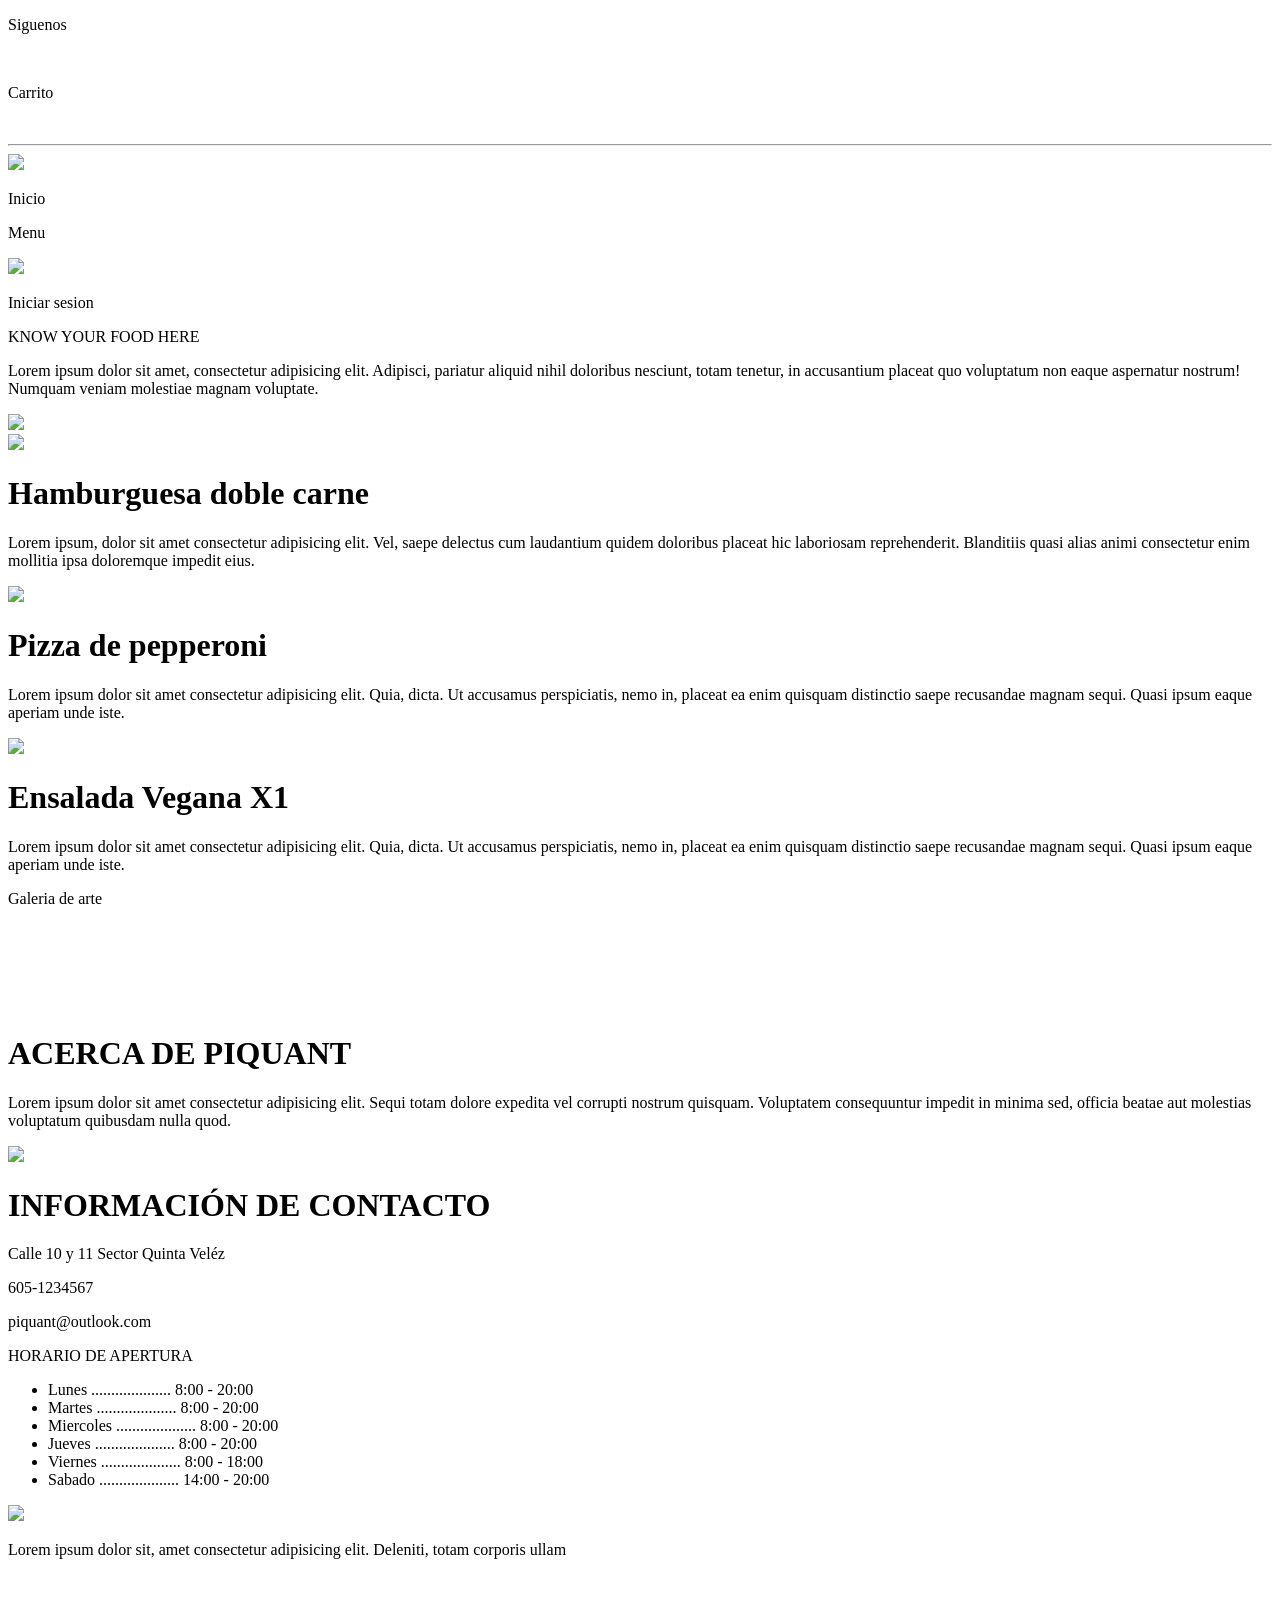
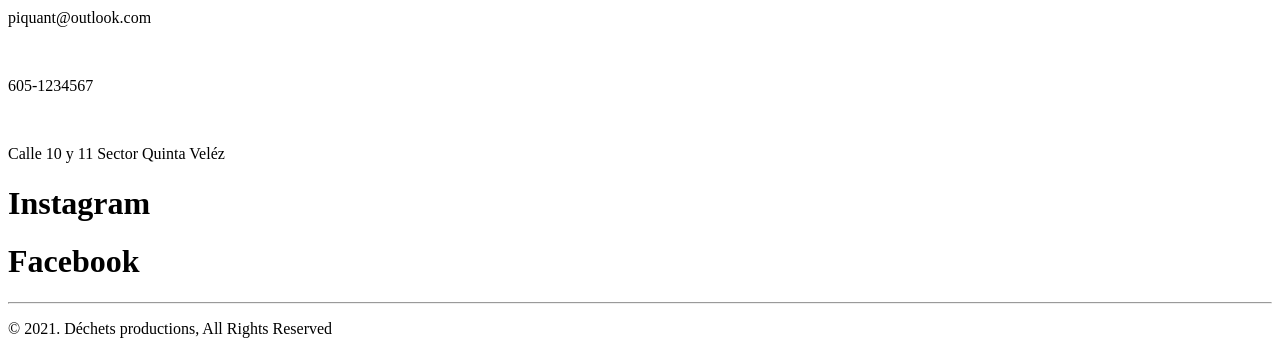
==== Piquant/src/main/resources/templates/index.html @ 92470094 "CRUD funcional y esquema de carrito de compras" ====
<!DOCTYPE html>
<html lang="en" xmlns:th="http://www.thymeleaf.org">
<head>
    <meta charset="UTF-8">
    <meta http-equiv="X-UA-Compatible" content="IE=edge">
    <meta name="viewport" content="width=device-width, initial-scale=1.0">
    <link rel="stylesheet" th:href="@{css/index.css}">
   
    <title>Home</title>
</head>
<body>
    <header>
        <div class="header-container">
            <div class="header-line-up">
                <div class="header-line-up-left">
                    <p>Siguenos</p>
                    <img th:src="@{img/icons/ico_twiter.svg}">
                    <img th:src="@{img/icons/ico_insta.svg}">
                    <img th:src="@{img/icons/ico_fb.svg}">
            
                </div>
                <div class="header-line-up-right">
                     <a th:href="@{/carrito}">
                            <p>Carrito</p>
                        </a>
                    <img th:src="@{img/icons/ico-carrito.png}">
                </div>
            </div>
            <hr>
            <div class="header-body">
                <div class="header-banner-navbar">
                    <div class="header-banner-navbar-left">
                        <img src="img/icons/logo.png">
                         <a th:href="@{/}">
                            <p>Inicio</p>
                        </a>
                        <a th:href="@{/menu}">
                            <p>Menu</p>
                        </a>
                    </div>
                    <div class="header-banner-navbar-right">
                        <img src="img/icons/ico_user.svg">
                         <a th:href="@{/formularioIngresar}">
                            <p>Iniciar sesion</p>
                        </a>
                    </div>
                </div>
                <div class="header-banner">
                    <div class="header-banner-text">
                        <p class="header-banner-title">KNOW YOUR FOOD HERE</p>
                        <p>Lorem ipsum dolor sit amet, consectetur adipisicing elit.
                            Adipisci, pariatur aliquid nihil doloribus nesciunt, totam tenetur, in accusantium placeat quo voluptatum non eaque aspernatur nostrum!
                            Numquam veniam molestiae magnam voluptate.</p>
                
                    </div>
                    <img src="img/burger-banner-draw.png">
                </div>
            </div>
        </div>
    </header>    
        <div class="container-body-par">
            
            <div class="container-body-index">
            
                    <div class="body-index">
                        <img src="img/food/burger.jpg">
                        <h1 class="title">Hamburguesa doble carne</h1>
                        <p>Lorem ipsum, dolor sit amet consectetur adipisicing elit. Vel, saepe delectus cum laudantium quidem doloribus placeat hic laboriosam reprehenderit. Blanditiis quasi alias animi consectetur enim mollitia ipsa doloremque impedit eius.</p>
                    </div>
                    <div class="body-index">
                        <img src="img/food/pizza.jpg">
                        <h1 class="title">Pizza de pepperoni</h1>
                        <p>Lorem ipsum dolor sit amet consectetur adipisicing elit. Quia, dicta. Ut accusamus perspiciatis, nemo in, placeat ea enim quisquam distinctio saepe recusandae magnam sequi. Quasi ipsum eaque aperiam unde iste.</p>
                    </div>
                    <div class="body-index">
                        <img src="img/food/ensalada.jpg">
                        <h1 class="title">Ensalada Vegana X1</h1>
                        <p>Lorem ipsum dolor sit amet consectetur adipisicing elit. Quia, dicta. Ut accusamus perspiciatis, nemo in, placeat ea enim quisquam distinctio saepe recusandae magnam sequi. Quasi ipsum eaque aperiam unde iste.</p>
                    </div>
            </div>
            <div class="container-gallery">
                <div class="container-gallery-title">
                    <p>Galeria de arte</p>
                </div>
                <div class="container-gallery-child">
                    <div class="gallery-card">
                        <img src="img/food/pizza.jpg" alt="">
            
                    </div>
                    <div class="gallery-card">
                        <img src="img/food/pizza.jpg" alt="">
                    </div>
                    <div class="gallery-card">
                       <img src="img/food/pizza.jpg" alt="">
                    </div>
                    <div class="gallery-card">
                        <img src="img/food/pizza.jpg" alt="">
                    </div>
                    <div class="gallery-card">
                       <img src="img/food/pizza.jpg" alt="">
                    </div>
                </div>
            </div>
            <div class="container-body-aboutus">
                <div class="body-aboutus">
                    <h1 class="title">ACERCA DE PIQUANT</h1>
                    <p>Lorem ipsum dolor sit amet consectetur adipisicing elit. Sequi totam dolore expedita vel corrupti nostrum quisquam. Voluptatem consequuntur impedit in minima sed, officia beatae aut molestias voluptatum quibusdam nulla quod.</p>
                </div>
                <div class="body-aboutus">
                    <img src="img/aboutus.jpg">
                </div>
            </div>
            <div class="container-contact">
                <div class="container-contact-child">
                    <div class="container-contact-info">
            
                            <h1 class="title">INFORMACIÓN DE CONTACTO</h1>
            
                        <div class="contact-item">
                            <div>
                                <p>Calle 10 y 11 Sector Quinta Veléz</p>
                                <P>605-1234567</P>
                            </div>
                            <div>
                                <p>piquant@outlook.com</p>
                            </div>
                        </div>
            
                    </div>
                    <div class="container-horario">
                        <div class="container-horario-child">
                            <p>HORARIO DE APERTURA</p>
                            <ul>
                                <li>Lunes .................... 8:00 - 20:00</li>
                                <li>Martes .................... 8:00 - 20:00</li>
                                <li>Miercoles .................... 8:00 - 20:00</li>
                                <li>Jueves .................... 8:00 - 20:00</li>
                                <li>Viernes .................... 8:00 - 18:00</li>
                                <li>Sabado .................... 14:00 - 20:00</li>
                            </ul>
                        </div>
                    </div>
                </div>
            </div>
        </div>

        <footer>
            <div class="container-footer">
                <div class="container-footer-child">
                    <div class="footer-item">
                        <img src="img/icons/logo.png">
                        <p>
                            Lorem ipsum dolor sit, amet consectetur adipisicing elit. Deleniti, totam corporis ullam
                        </p>
                        <div class="footer-container-list">
                            <div class="footer-list">
                                <img src="img/icons/mail.png" alt="">
                                <p>piquant@outlook.com</p>
                            </div>
                            <div class="footer-list">
                                <img src="img/icons/phone.png" alt="">
                                <p>605-1234567</p>
                            </div>
                            <div class="footer-list">
                                <img src="img/icons/location.png" alt="">
                                <p>Calle 10 y 11 Sector Quinta Veléz</p>
                            </div>   
                        </div>
                    </div>
                    <div class="footer-item">
                        <h1 class="title">Instagram</h1>
                       <a href=""></a>
                    </div>
                    <div class="footer-item">
                        <h1 class="title">Facebook</h1>
                        <a href=""></a>
                    </div>
                    
                </div>
                <div class="footer-copy">
                    <hr>
                    <p> © 2021. Déchets productions, All Rights Reserved</p>
                </div>
            </div>
        </footer>
</body>
</html>
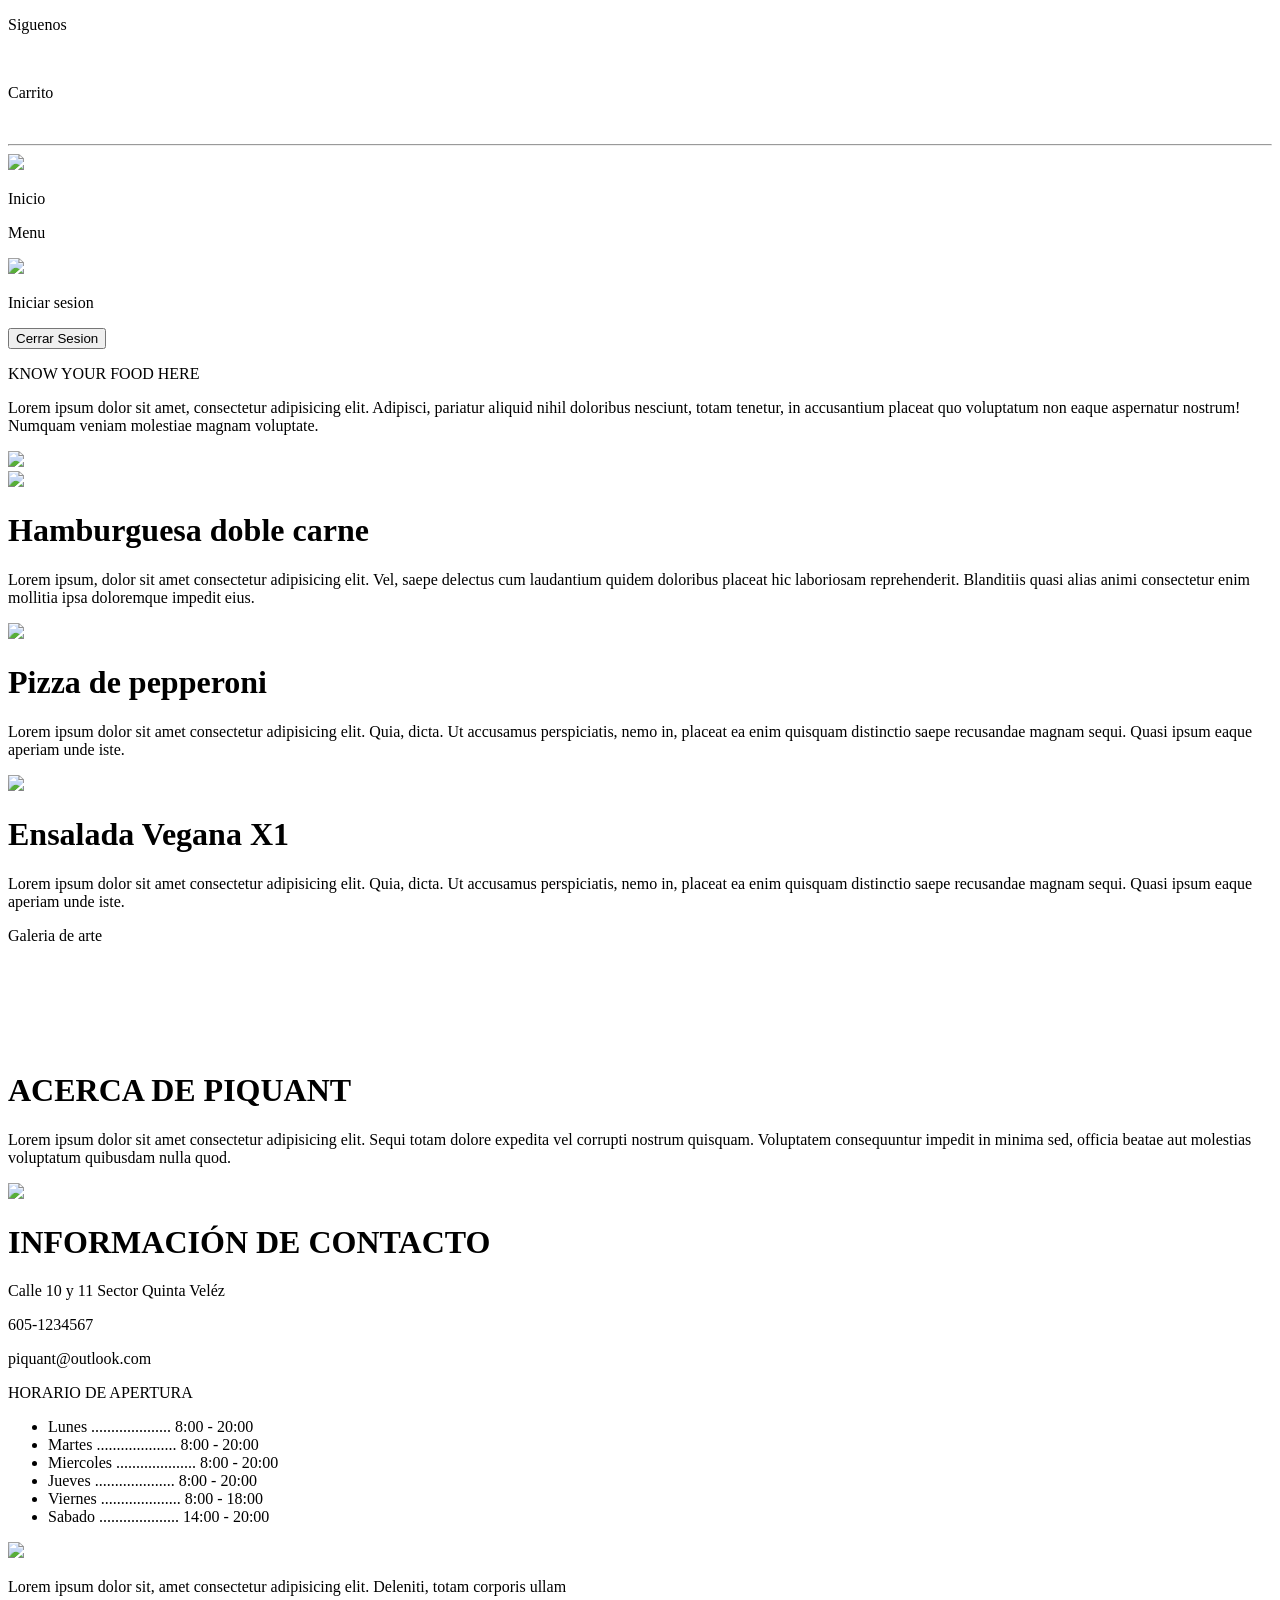
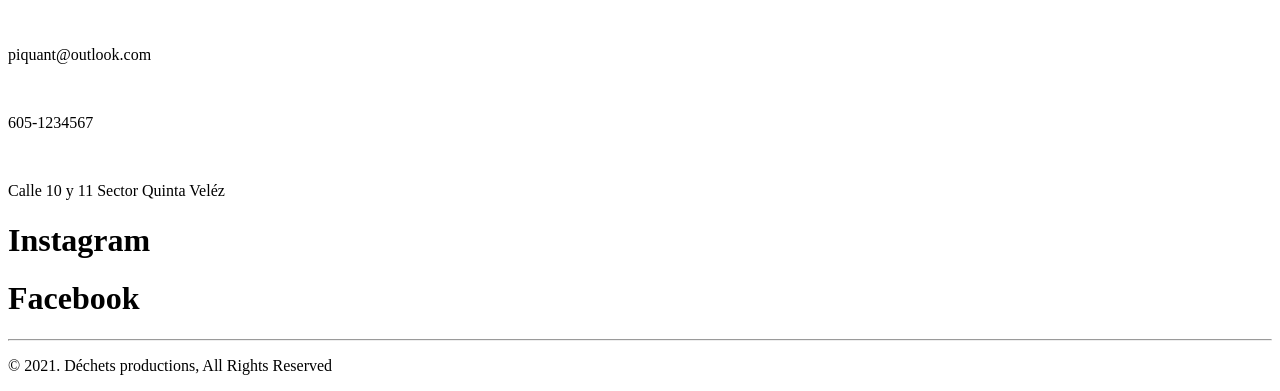
==== commit 5836fc0f: "Responsive añadido, sesiones arregladas, estilos css mejorados" ====
--- a/Piquant/src/main/resources/templates/index.html
+++ b/Piquant/src/main/resources/templates/index.html
@@ -1,187 +1,207 @@
 <!DOCTYPE html>
-<html lang="en" xmlns:th="http://www.thymeleaf.org">
+<html lang="en" xmlns:th="http://www.thymeleaf.org"
+	xmlns:sec="http://www.thymeleaf.org/thymeleaf-extras-springsecurity3">
+
 <head>
-    <meta charset="UTF-8">
-    <meta http-equiv="X-UA-Compatible" content="IE=edge">
-    <meta name="viewport" content="width=device-width, initial-scale=1.0">
-    <link rel="stylesheet" th:href="@{css/index.css}">
-   
-    <title>Home</title>
+	<meta charset="UTF-8">
+	<meta http-equiv="X-UA-Compatible" content="IE=edge">
+	<meta name="viewport" content="width=device-width, initial-scale=1.0">
+	<link rel="stylesheet" th:href="@{css/index.css}">
+
+	<title>Home</title>
 </head>
+
 <body>
-    <header>
-        <div class="header-container">
-            <div class="header-line-up">
-                <div class="header-line-up-left">
-                    <p>Siguenos</p>
-                    <img th:src="@{img/icons/ico_twiter.svg}">
-                    <img th:src="@{img/icons/ico_insta.svg}">
-                    <img th:src="@{img/icons/ico_fb.svg}">
-            
-                </div>
-                <div class="header-line-up-right">
-                     <a th:href="@{/carrito}">
-                            <p>Carrito</p>
-                        </a>
-                    <img th:src="@{img/icons/ico-carrito.png}">
-                </div>
-            </div>
-            <hr>
-            <div class="header-body">
-                <div class="header-banner-navbar">
-                    <div class="header-banner-navbar-left">
-                        <img src="img/icons/logo.png">
-                         <a th:href="@{/}">
-                            <p>Inicio</p>
-                        </a>
-                        <a th:href="@{/menu}">
-                            <p>Menu</p>
-                        </a>
-                    </div>
-                    <div class="header-banner-navbar-right">
-                        <img src="img/icons/ico_user.svg">
-                         <a th:href="@{/formularioIngresar}">
-                            <p>Iniciar sesion</p>
-                        </a>
-                    </div>
-                </div>
-                <div class="header-banner">
-                    <div class="header-banner-text">
-                        <p class="header-banner-title">KNOW YOUR FOOD HERE</p>
-                        <p>Lorem ipsum dolor sit amet, consectetur adipisicing elit.
-                            Adipisci, pariatur aliquid nihil doloribus nesciunt, totam tenetur, in accusantium placeat quo voluptatum non eaque aspernatur nostrum!
-                            Numquam veniam molestiae magnam voluptate.</p>
-                
-                    </div>
-                    <img src="img/burger-banner-draw.png">
-                </div>
-            </div>
-        </div>
-    </header>    
-        <div class="container-body-par">
-            
-            <div class="container-body-index">
-            
-                    <div class="body-index">
-                        <img src="img/food/burger.jpg">
-                        <h1 class="title">Hamburguesa doble carne</h1>
-                        <p>Lorem ipsum, dolor sit amet consectetur adipisicing elit. Vel, saepe delectus cum laudantium quidem doloribus placeat hic laboriosam reprehenderit. Blanditiis quasi alias animi consectetur enim mollitia ipsa doloremque impedit eius.</p>
-                    </div>
-                    <div class="body-index">
-                        <img src="img/food/pizza.jpg">
-                        <h1 class="title">Pizza de pepperoni</h1>
-                        <p>Lorem ipsum dolor sit amet consectetur adipisicing elit. Quia, dicta. Ut accusamus perspiciatis, nemo in, placeat ea enim quisquam distinctio saepe recusandae magnam sequi. Quasi ipsum eaque aperiam unde iste.</p>
-                    </div>
-                    <div class="body-index">
-                        <img src="img/food/ensalada.jpg">
-                        <h1 class="title">Ensalada Vegana X1</h1>
-                        <p>Lorem ipsum dolor sit amet consectetur adipisicing elit. Quia, dicta. Ut accusamus perspiciatis, nemo in, placeat ea enim quisquam distinctio saepe recusandae magnam sequi. Quasi ipsum eaque aperiam unde iste.</p>
-                    </div>
-            </div>
-            <div class="container-gallery">
-                <div class="container-gallery-title">
-                    <p>Galeria de arte</p>
-                </div>
-                <div class="container-gallery-child">
-                    <div class="gallery-card">
-                        <img src="img/food/pizza.jpg" alt="">
-            
-                    </div>
-                    <div class="gallery-card">
-                        <img src="img/food/pizza.jpg" alt="">
-                    </div>
-                    <div class="gallery-card">
-                       <img src="img/food/pizza.jpg" alt="">
-                    </div>
-                    <div class="gallery-card">
-                        <img src="img/food/pizza.jpg" alt="">
-                    </div>
-                    <div class="gallery-card">
-                       <img src="img/food/pizza.jpg" alt="">
-                    </div>
-                </div>
-            </div>
-            <div class="container-body-aboutus">
-                <div class="body-aboutus">
-                    <h1 class="title">ACERCA DE PIQUANT</h1>
-                    <p>Lorem ipsum dolor sit amet consectetur adipisicing elit. Sequi totam dolore expedita vel corrupti nostrum quisquam. Voluptatem consequuntur impedit in minima sed, officia beatae aut molestias voluptatum quibusdam nulla quod.</p>
-                </div>
-                <div class="body-aboutus">
-                    <img src="img/aboutus.jpg">
-                </div>
-            </div>
-            <div class="container-contact">
-                <div class="container-contact-child">
-                    <div class="container-contact-info">
-            
-                            <h1 class="title">INFORMACIÓN DE CONTACTO</h1>
-            
-                        <div class="contact-item">
-                            <div>
-                                <p>Calle 10 y 11 Sector Quinta Veléz</p>
-                                <P>605-1234567</P>
-                            </div>
-                            <div>
-                                <p>piquant@outlook.com</p>
-                            </div>
-                        </div>
-            
-                    </div>
-                    <div class="container-horario">
-                        <div class="container-horario-child">
-                            <p>HORARIO DE APERTURA</p>
-                            <ul>
-                                <li>Lunes .................... 8:00 - 20:00</li>
-                                <li>Martes .................... 8:00 - 20:00</li>
-                                <li>Miercoles .................... 8:00 - 20:00</li>
-                                <li>Jueves .................... 8:00 - 20:00</li>
-                                <li>Viernes .................... 8:00 - 18:00</li>
-                                <li>Sabado .................... 14:00 - 20:00</li>
-                            </ul>
-                        </div>
-                    </div>
-                </div>
-            </div>
-        </div>
-
-        <footer>
-            <div class="container-footer">
-                <div class="container-footer-child">
-                    <div class="footer-item">
-                        <img src="img/icons/logo.png">
-                        <p>
-                            Lorem ipsum dolor sit, amet consectetur adipisicing elit. Deleniti, totam corporis ullam
-                        </p>
-                        <div class="footer-container-list">
-                            <div class="footer-list">
-                                <img src="img/icons/mail.png" alt="">
-                                <p>piquant@outlook.com</p>
-                            </div>
-                            <div class="footer-list">
-                                <img src="img/icons/phone.png" alt="">
-                                <p>605-1234567</p>
-                            </div>
-                            <div class="footer-list">
-                                <img src="img/icons/location.png" alt="">
-                                <p>Calle 10 y 11 Sector Quinta Veléz</p>
-                            </div>   
-                        </div>
-                    </div>
-                    <div class="footer-item">
-                        <h1 class="title">Instagram</h1>
-                       <a href=""></a>
-                    </div>
-                    <div class="footer-item">
-                        <h1 class="title">Facebook</h1>
-                        <a href=""></a>
-                    </div>
-                    
-                </div>
-                <div class="footer-copy">
-                    <hr>
-                    <p> © 2021. Déchets productions, All Rights Reserved</p>
-                </div>
-            </div>
-        </footer>
+	<header>
+		<div class="header-container">
+			<div class="header-line-up">
+				<div class="header-line-up-left">
+					<p>Siguenos</p>
+					<img th:src="@{img/icons/ico_twiter.svg}">
+					<img th:src="@{img/icons/ico_insta.svg}">
+					<img th:src="@{img/icons/ico_fb.svg}">
+
+				</div>
+				<div class="header-line-up-right">
+					<a th:href="@{/carrito}">
+						<p>Carrito</p>
+					</a>
+					<img th:src="@{img/icons/ico-carrito.png}">
+				</div>
+			</div>
+			<hr>
+			<div class="header-body">
+				<div class="header-banner-navbar">
+					<div class="header-banner-navbar-left">
+						<img src="img/icons/logo.png">
+						<a th:href="@{/}">
+							<p>Inicio</p>
+						</a>
+						<a th:href="@{/menu}">
+							<p>Menu</p>
+						</a>
+					</div>
+					<div class="header-banner-navbar-right">
+						<img src="img/icons/ico_user.svg">
+						<div sec:authorize="isAnonymous()">
+							<a th:href="@{/menu}">
+							<p>Iniciar sesion </p>
+						</a>
+						</div>
+						<div sec:authorize="!isAnonymous()">
+							<form th:action="@{/logout}" method="post">
+							<input type="submit" value="Cerrar Sesion" />
+						</form>
+						</div>
+					</div>
+				</div>
+				<div class="header-banner">
+					<div class="header-banner-text">
+						<p class="header-banner-title">KNOW YOUR FOOD HERE</p>
+						<p>Lorem ipsum dolor sit amet, consectetur adipisicing elit.
+							Adipisci, pariatur aliquid nihil doloribus nesciunt, totam tenetur, in accusantium placeat
+							quo voluptatum non eaque aspernatur nostrum!
+							Numquam veniam molestiae magnam voluptate.</p>
+
+					</div>
+					<img src="img/burger-banner-draw.png">
+				</div>
+			</div>
+		</div>
+	</header>
+	<div class="container-body-par">
+
+		<div class="container-body-index">
+
+			<div class="body-index">
+				<img src="img/food/burger.jpg">
+				<h1 class="title">Hamburguesa doble carne</h1>
+				<p>Lorem ipsum, dolor sit amet consectetur adipisicing elit. Vel, saepe delectus cum laudantium quidem
+					doloribus placeat hic laboriosam reprehenderit. Blanditiis quasi alias animi consectetur enim
+					mollitia ipsa doloremque impedit eius.</p>
+			</div>
+			<div class="body-index">
+				<img src="img/food/pizza.jpg">
+				<h1 class="title">Pizza de pepperoni</h1>
+				<p>Lorem ipsum dolor sit amet consectetur adipisicing elit. Quia, dicta. Ut accusamus perspiciatis, nemo
+					in, placeat ea enim quisquam distinctio saepe recusandae magnam sequi. Quasi ipsum eaque aperiam
+					unde iste.</p>
+			</div>
+			<div class="body-index">
+				<img src="img/food/ensalada.jpg">
+				<h1 class="title">Ensalada Vegana X1</h1>
+				<p>Lorem ipsum dolor sit amet consectetur adipisicing elit. Quia, dicta. Ut accusamus perspiciatis, nemo
+					in, placeat ea enim quisquam distinctio saepe recusandae magnam sequi. Quasi ipsum eaque aperiam
+					unde iste.</p>
+			</div>
+		</div>
+		<div class="container-gallery">
+			<div class="container-gallery-title">
+				<p>Galeria de arte</p>
+			</div>
+			<div class="container-gallery-child">
+				<div class="gallery-card">
+					<img src="img/food/pizza.jpg" alt="">
+
+				</div>
+				<div class="gallery-card">
+					<img src="https://images.unsplash.com/photo-1573515312330-f0b1df7e3d62?ixlib=rb-1.2.1&ixid=MnwxMjA3fDB8MHxwaG90by1wYWdlfHx8fGVufDB8fHx8&auto=format&fit=crop&w=2080&q=80" alt="">
+				</div>
+				<div class="gallery-card">
+					<img src="https://images.unsplash.com/photo-1567233359498-a8e5b5ceed7e?ixlib=rb-1.2.1&ixid=MnwxMjA3fDB8MHxwaG90by1wYWdlfHx8fGVufDB8fHx8&auto=format&fit=crop&w=880&q=80" alt="">
+				</div>
+				<div class="gallery-card">
+					<img src="https://images.unsplash.com/photo-1653964158593-716a5a01de7c?ixlib=rb-1.2.1&ixid=MnwxMjA3fDB8MHxwaG90by1wYWdlfHx8fGVufDB8fHx8&auto=format&fit=crop&w=880&q=80" alt="">
+				</div>
+				<div class="gallery-card">
+					<img src="https://images.unsplash.com/photo-1631572844996-17ad95563270?ixlib=rb-1.2.1&ixid=MnwxMjA3fDB8MHxwaG90by1wYWdlfHx8fGVufDB8fHx8&auto=format&fit=crop&w=928&q=80" alt="">
+				</div>
+			</div>
+		</div>
+		<div class="container-body-aboutus">
+			<div class="body-aboutus">
+				<h1 class="title">ACERCA DE PIQUANT</h1>
+				<p>Lorem ipsum dolor sit amet consectetur adipisicing elit. Sequi totam dolore expedita vel corrupti
+					nostrum quisquam. Voluptatem consequuntur impedit in minima sed, officia beatae aut molestias
+					voluptatum quibusdam nulla quod.</p>
+			</div>
+			<div class="body-aboutus">
+				<img src="img/aboutus.jpg">
+			</div>
+		</div>
+		<div class="container-contact">
+			<div class="container-contact-child">
+				<div class="container-contact-info">
+
+					<h1 class="title">INFORMACIÓN DE CONTACTO</h1>
+
+					<div class="contact-item">
+						<div>
+							<p>Calle 10 y 11 Sector Quinta Veléz</p>
+							<P>605-1234567</P>
+						</div>
+						<div>
+							<p>piquant@outlook.com</p>
+						</div>
+					</div>
+
+				</div>
+				<div class="container-horario">
+					<div class="container-horario-child">
+						<p>HORARIO DE APERTURA</p>
+						<ul>
+							<li>Lunes .................... 8:00 - 20:00</li>
+							<li>Martes .................... 8:00 - 20:00</li>
+							<li>Miercoles .................... 8:00 - 20:00</li>
+							<li>Jueves .................... 8:00 - 20:00</li>
+							<li>Viernes .................... 8:00 - 18:00</li>
+							<li>Sabado .................... 14:00 - 20:00</li>
+						</ul>
+					</div>
+				</div>
+			</div>
+		</div>
+	</div>
+
+	<footer>
+		<div class="container-footer">
+			<div class="container-footer-child">
+				<div class="footer-item">
+					<img src="img/icons/logo.png">
+					<p>
+						Lorem ipsum dolor sit, amet consectetur adipisicing elit. Deleniti, totam corporis ullam
+					</p>
+					<div class="footer-container-list">
+						<div class="footer-list">
+							<img src="img/icons/mail.png" alt="">
+							<p>piquant@outlook.com</p>
+						</div>
+						<div class="footer-list">
+							<img src="img/icons/phone.png" alt="">
+							<p>605-1234567</p>
+						</div>
+						<div class="footer-list">
+							<img src="img/icons/location.png" alt="">
+							<p>Calle 10 y 11 Sector Quinta Veléz</p>
+						</div>
+					</div>
+				</div>
+				<div class="footer-item">
+					<h1 class="title">Instagram</h1>
+					<a href=""></a>
+				</div>
+				<div class="footer-item">
+					<h1 class="title">Facebook</h1>
+					<a href=""></a>
+				</div>
+
+			</div>
+			<div class="footer-copy">
+				<hr>
+				<p> © 2021. Déchets productions, All Rights Reserved</p>
+			</div>
+		</div>
+	</footer>
 </body>
+
 </html>
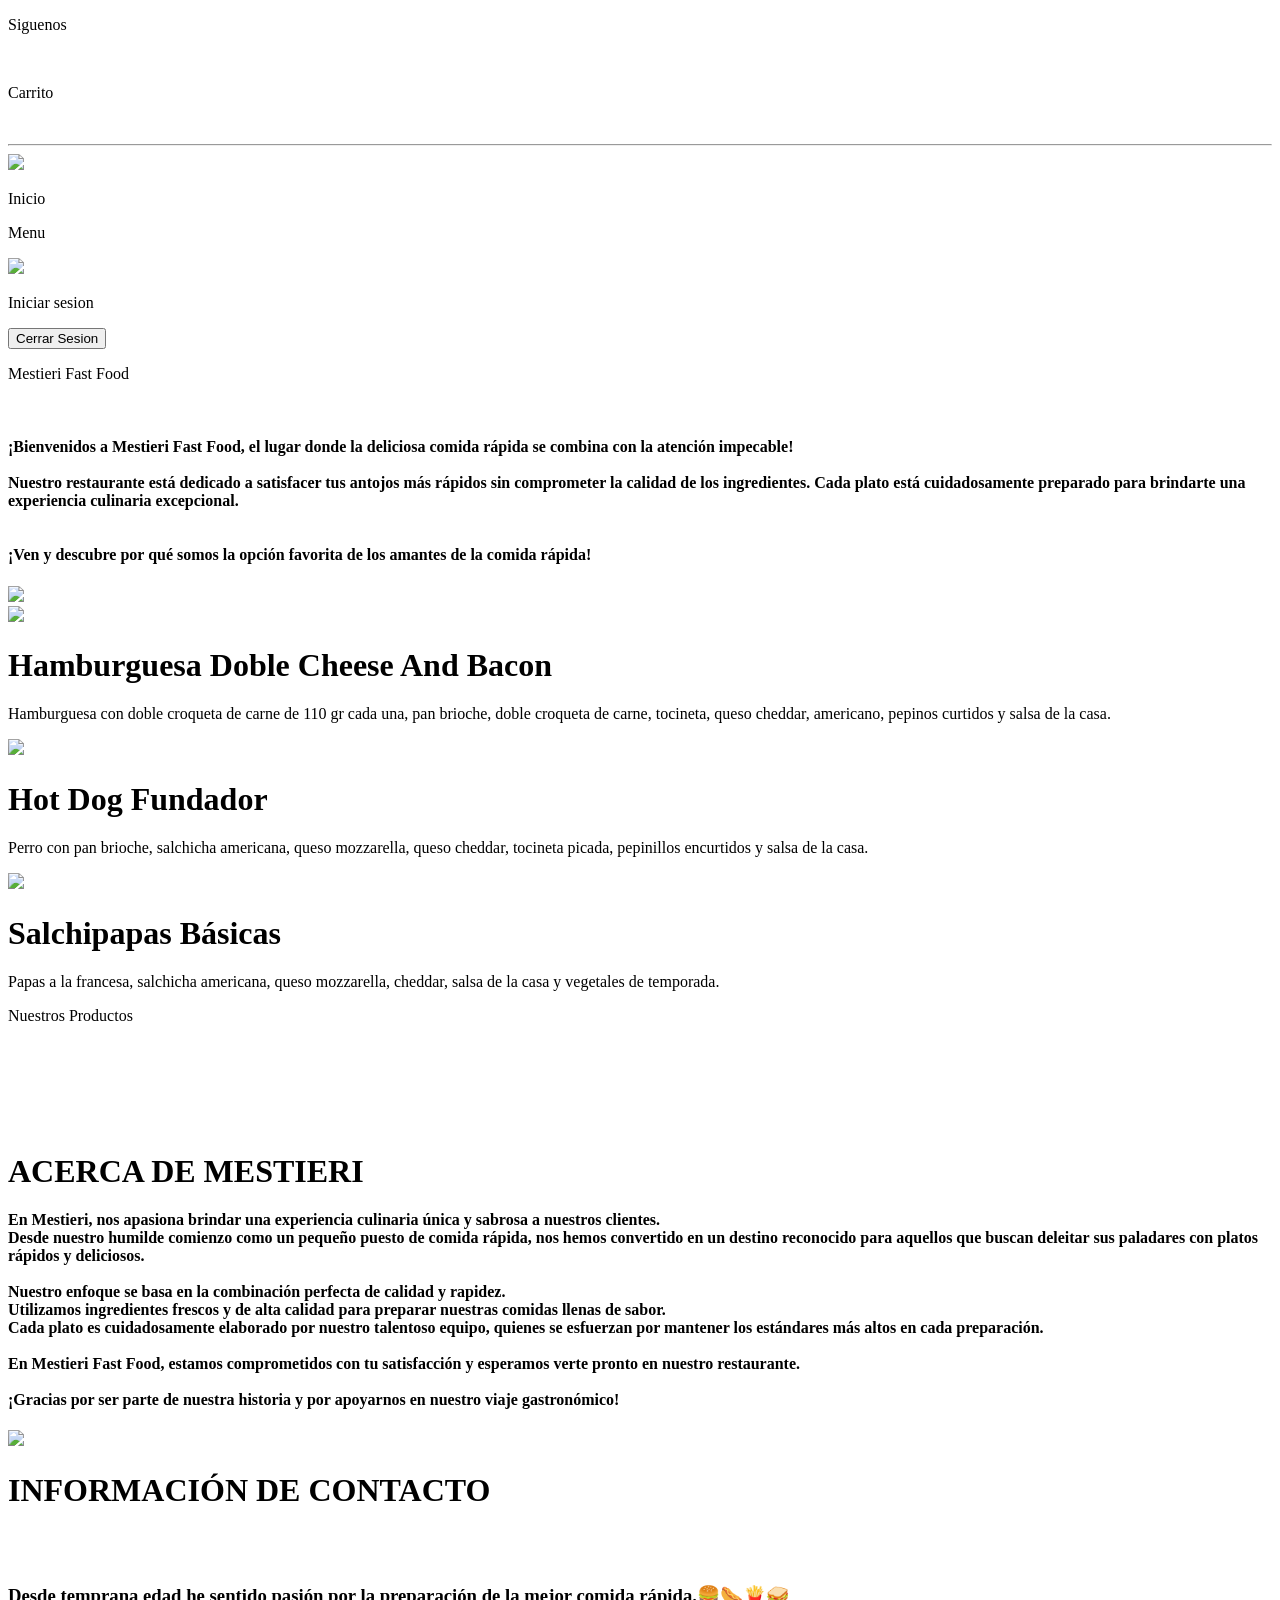
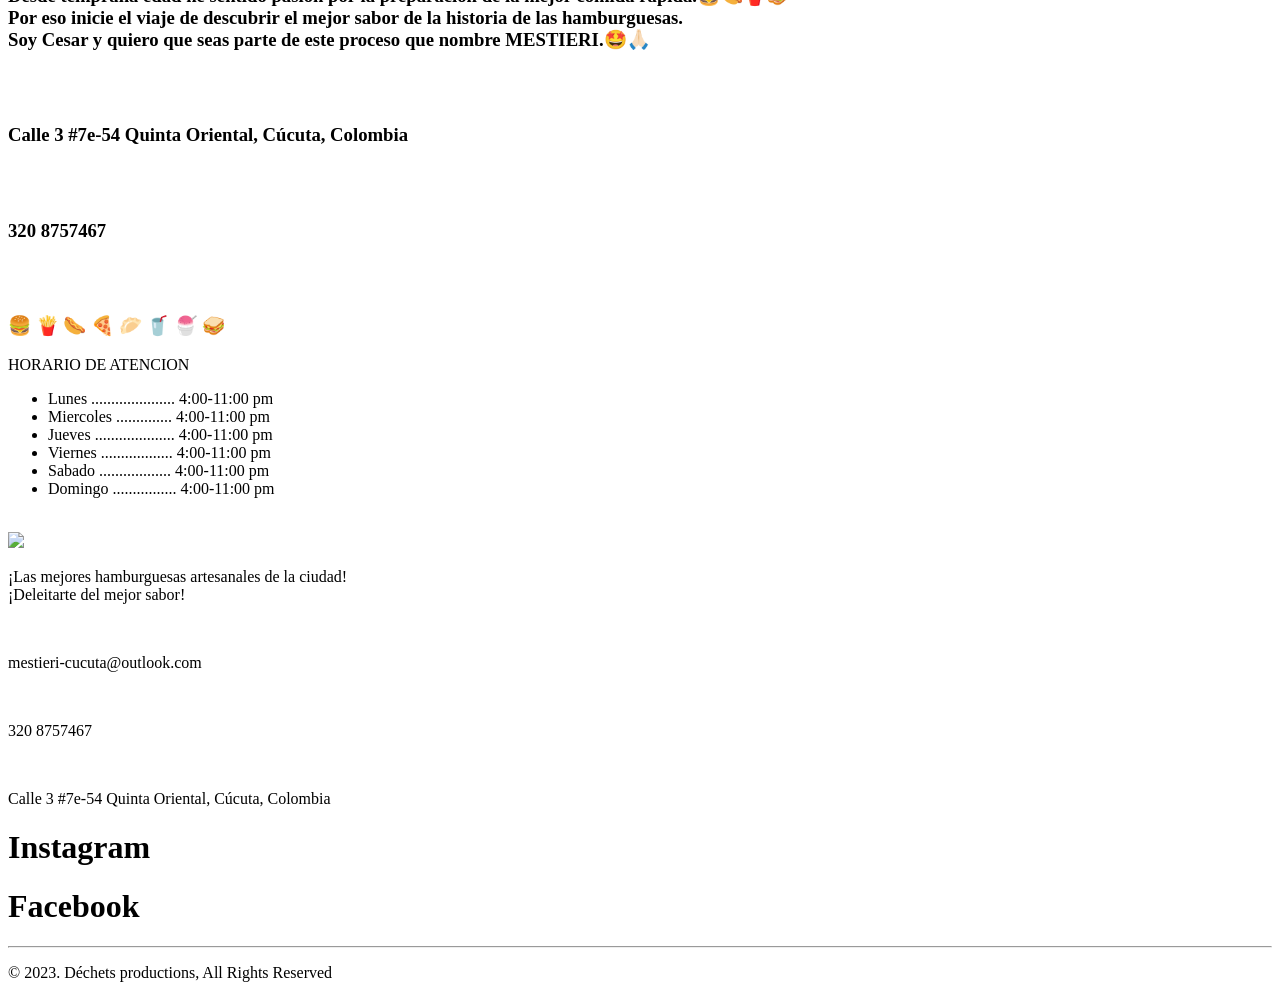
==== commit 2f47457a: "init 2" ====
--- a/Piquant/src/main/resources/templates/index.html
+++ b/Piquant/src/main/resources/templates/index.html
@@ -44,7 +44,7 @@
 					<div class="header-banner-navbar-right">
 						<img src="img/icons/ico_user.svg">
 						<div sec:authorize="isAnonymous()">
-							<a th:href="@{/menu}">
+							<a th:href="@{/login}">
 							<p>Iniciar sesion </p>
 						</a>
 						</div>
@@ -57,11 +57,11 @@
 				</div>
 				<div class="header-banner">
 					<div class="header-banner-text">
-						<p class="header-banner-title">KNOW YOUR FOOD HERE</p>
-						<p>Lorem ipsum dolor sit amet, consectetur adipisicing elit.
-							Adipisci, pariatur aliquid nihil doloribus nesciunt, totam tenetur, in accusantium placeat
-							quo voluptatum non eaque aspernatur nostrum!
-							Numquam veniam molestiae magnam voluptate.</p>
+						<p class="header-banner-title">Mestieri Fast Food</p> <br>
+						<h4>¡Bienvenidos a Mestieri Fast Food, el lugar donde la deliciosa comida rápida se combina con la atención impecable! <br> <br>
+							Nuestro restaurante está dedicado a satisfacer tus antojos más rápidos sin comprometer la calidad de los ingredientes.
+							Cada plato está cuidadosamente preparado para brindarte una experiencia culinaria excepcional.<br> <br> <br>
+							¡Ven y descubre por qué somos la opción favorita de los amantes de la comida rápida!</h4>
 
 					</div>
 					<img src="img/burger-banner-draw.png">
@@ -74,90 +74,98 @@
 		<div class="container-body-index">
 
 			<div class="body-index">
-				<img src="img/food/burger.jpg">
-				<h1 class="title">Hamburguesa doble carne</h1>
-				<p>Lorem ipsum, dolor sit amet consectetur adipisicing elit. Vel, saepe delectus cum laudantium quidem
-					doloribus placeat hic laboriosam reprehenderit. Blanditiis quasi alias animi consectetur enim
-					mollitia ipsa doloremque impedit eius.</p>
+				<img src="img/food/hamburguesa.jpeg">
+				<h1 class="title">Hamburguesa Doble Cheese And Bacon</h1>
+				<p>Hamburguesa con doble croqueta de carne de 110 gr cada una, pan brioche, doble croqueta de carne,
+					tocineta, queso cheddar, americano, pepinos curtidos y salsa de la casa.</p>
 			</div>
 			<div class="body-index">
-				<img src="img/food/pizza.jpg">
-				<h1 class="title">Pizza de pepperoni</h1>
-				<p>Lorem ipsum dolor sit amet consectetur adipisicing elit. Quia, dicta. Ut accusamus perspiciatis, nemo
-					in, placeat ea enim quisquam distinctio saepe recusandae magnam sequi. Quasi ipsum eaque aperiam
-					unde iste.</p>
+				<img src="img/food/perro.jpeg">
+				<h1 class="title">Hot Dog Fundador</h1>
+				<p>Perro con pan brioche, salchicha americana, queso mozzarella, queso cheddar, tocineta picada,
+					pepinillos encurtidos y salsa de la casa.</p>
 			</div>
 			<div class="body-index">
-				<img src="img/food/ensalada.jpg">
-				<h1 class="title">Ensalada Vegana X1</h1>
-				<p>Lorem ipsum dolor sit amet consectetur adipisicing elit. Quia, dicta. Ut accusamus perspiciatis, nemo
-					in, placeat ea enim quisquam distinctio saepe recusandae magnam sequi. Quasi ipsum eaque aperiam
-					unde iste.</p>
+				<img src="img/food/salchipapa.jpeg">
+				<h1 class="title">Salchipapas Básicas</h1>
+				<p>Papas a la francesa, salchicha americana, queso mozzarella, cheddar, salsa de la casa y vegetales de temporada.</p>
 			</div>
 		</div>
 		<div class="container-gallery">
 			<div class="container-gallery-title">
-				<p>Galeria de arte</p>
+				<p>Nuestros Productos</p>
 			</div>
 			<div class="container-gallery-child">
 				<div class="gallery-card">
-					<img src="img/food/pizza.jpg" alt="">
-
-				</div>
-				<div class="gallery-card">
-					<img src="https://images.unsplash.com/photo-1573515312330-f0b1df7e3d62?ixlib=rb-1.2.1&ixid=MnwxMjA3fDB8MHxwaG90by1wYWdlfHx8fGVufDB8fHx8&auto=format&fit=crop&w=2080&q=80" alt="">
-				</div>
-				<div class="gallery-card">
-					<img src="https://images.unsplash.com/photo-1567233359498-a8e5b5ceed7e?ixlib=rb-1.2.1&ixid=MnwxMjA3fDB8MHxwaG90by1wYWdlfHx8fGVufDB8fHx8&auto=format&fit=crop&w=880&q=80" alt="">
-				</div>
-				<div class="gallery-card">
-					<img src="https://images.unsplash.com/photo-1653964158593-716a5a01de7c?ixlib=rb-1.2.1&ixid=MnwxMjA3fDB8MHxwaG90by1wYWdlfHx8fGVufDB8fHx8&auto=format&fit=crop&w=880&q=80" alt="">
-				</div>
-				<div class="gallery-card">
-					<img src="https://images.unsplash.com/photo-1631572844996-17ad95563270?ixlib=rb-1.2.1&ixid=MnwxMjA3fDB8MHxwaG90by1wYWdlfHx8fGVufDB8fHx8&auto=format&fit=crop&w=928&q=80" alt="">
-				</div>
+					<img src="img/food/hamburguesaMixta.jpeg" alt="">
+				</div>
+				<div class="gallery-card">
+					<img src="img/food/papas.jpeg" alt="">
+				</div>
+				<div class="gallery-card">
+					<img src="img/food/sandwhicPollo.jpeg" alt="">
+				</div>
+				<div class="gallery-card">
+					<img src="img/food/empanadas.jpeg" alt="">
+				</div>
+				<div class="gallery-card">
+					<img src="img/food/papasChedar.jpeg" alt="">
+				</div>
+
 			</div>
 		</div>
 		<div class="container-body-aboutus">
 			<div class="body-aboutus">
-				<h1 class="title">ACERCA DE PIQUANT</h1>
-				<p>Lorem ipsum dolor sit amet consectetur adipisicing elit. Sequi totam dolore expedita vel corrupti
-					nostrum quisquam. Voluptatem consequuntur impedit in minima sed, officia beatae aut molestias
-					voluptatum quibusdam nulla quod.</p>
+				<h1 class="title">ACERCA DE MESTIERI</h1>
+				<h4>En Mestieri, nos apasiona brindar una experiencia culinaria única y sabrosa a nuestros clientes. <br>
+					Desde nuestro humilde comienzo como un pequeño puesto de comida rápida, nos hemos convertido en un
+					destino reconocido para aquellos que buscan deleitar sus paladares con platos rápidos y deliciosos.<br><br>
+
+					Nuestro enfoque se basa en la combinación perfecta de calidad y rapidez. <br>Utilizamos ingredientes
+					frescos y de alta calidad para preparar nuestras comidas llenas de sabor. <br>
+					Cada plato es cuidadosamente elaborado por nuestro talentoso
+					equipo, quienes se esfuerzan por mantener los estándares más altos en cada preparación.<br><br>
+
+					En Mestieri Fast Food, estamos comprometidos con tu satisfacción y esperamos verte pronto en nuestro restaurante. <br><br>
+					¡Gracias por ser parte de nuestra historia y por apoyarnos en nuestro viaje gastronómico!
+
+				</h4>
 			</div>
 			<div class="body-aboutus">
-				<img src="img/aboutus.jpg">
+				<img src="img/aboutus.jpeg">
 			</div>
 		</div>
 		<div class="container-contact">
 			<div class="container-contact-child">
 				<div class="container-contact-info">
 
-					<h1 class="title">INFORMACIÓN DE CONTACTO</h1>
+					<h1 class="title">INFORMACIÓN DE CONTACTO</h1> <br> <br>
 
 					<div class="contact-item">
 						<div>
-							<p>Calle 10 y 11 Sector Quinta Veléz</p>
-							<P>605-1234567</P>
-						</div>
-						<div>
-							<p>piquant@outlook.com</p>
-						</div>
+							<h3>Desde temprana edad he sentido pasión por la preparación de la mejor comida rápida.🍔🌭🍟🥪<br>
+								Por eso inicie el viaje de descubrir el mejor sabor de la historia de las hamburguesas.<br>
+								Soy Cesar y quiero que seas parte de este proceso que nombre MESTIERI.🤩🙏🏻</h3> <br><br>
+							<h3>Calle 3 #7e-54 Quinta Oriental, Cúcuta, Colombia</h3><br><br>
+							<h3>320 8757467</h3> <br><br>
+							<h3>🍔  🍟  🌭  🍕  🥟  🥤  🍧  🥪</h3>
+						</div>
+
 					</div>
 
 				</div>
 				<div class="container-horario">
 					<div class="container-horario-child">
-						<p>HORARIO DE APERTURA</p>
+						<p>HORARIO DE ATENCION</p>
 						<ul>
-							<li>Lunes .................... 8:00 - 20:00</li>
-							<li>Martes .................... 8:00 - 20:00</li>
-							<li>Miercoles .................... 8:00 - 20:00</li>
-							<li>Jueves .................... 8:00 - 20:00</li>
-							<li>Viernes .................... 8:00 - 18:00</li>
-							<li>Sabado .................... 14:00 - 20:00</li>
+							<li>Lunes ..................... 4:00-11:00 pm</li>
+							<li>Miercoles .............. 4:00-11:00 pm</li>
+							<li>Jueves .................... 4:00-11:00 pm</li>
+							<li>Viernes .................. 4:00-11:00 pm</li>
+							<li>Sabado .................. 4:00-11:00 pm</li>
+							<li>Domingo ................ 4:00-11:00 pm</li>
 						</ul>
-					</div>
+					</div> <br>
 				</div>
 			</div>
 		</div>
@@ -167,22 +175,23 @@
 		<div class="container-footer">
 			<div class="container-footer-child">
 				<div class="footer-item">
-					<img src="img/icons/logo.png">
+					<img src="img/icons/logo2.png">
 					<p>
-						Lorem ipsum dolor sit, amet consectetur adipisicing elit. Deleniti, totam corporis ullam
+						¡Las mejores hamburguesas artesanales de la ciudad!<br>
+						¡Deleitarte del mejor sabor!
 					</p>
 					<div class="footer-container-list">
 						<div class="footer-list">
 							<img src="img/icons/mail.png" alt="">
-							<p>piquant@outlook.com</p>
+							<p>mestieri-cucuta@outlook.com</p>
 						</div>
 						<div class="footer-list">
 							<img src="img/icons/phone.png" alt="">
-							<p>605-1234567</p>
+							<p>320 8757467</p>
 						</div>
 						<div class="footer-list">
 							<img src="img/icons/location.png" alt="">
-							<p>Calle 10 y 11 Sector Quinta Veléz</p>
+							<p>Calle 3 #7e-54 Quinta Oriental, Cúcuta, Colombia</p>
 						</div>
 					</div>
 				</div>
@@ -198,7 +207,7 @@
 			</div>
 			<div class="footer-copy">
 				<hr>
-				<p> © 2021. Déchets productions, All Rights Reserved</p>
+				<p> © 2023. Déchets productions, All Rights Reserved</p>
 			</div>
 		</div>
 	</footer>
